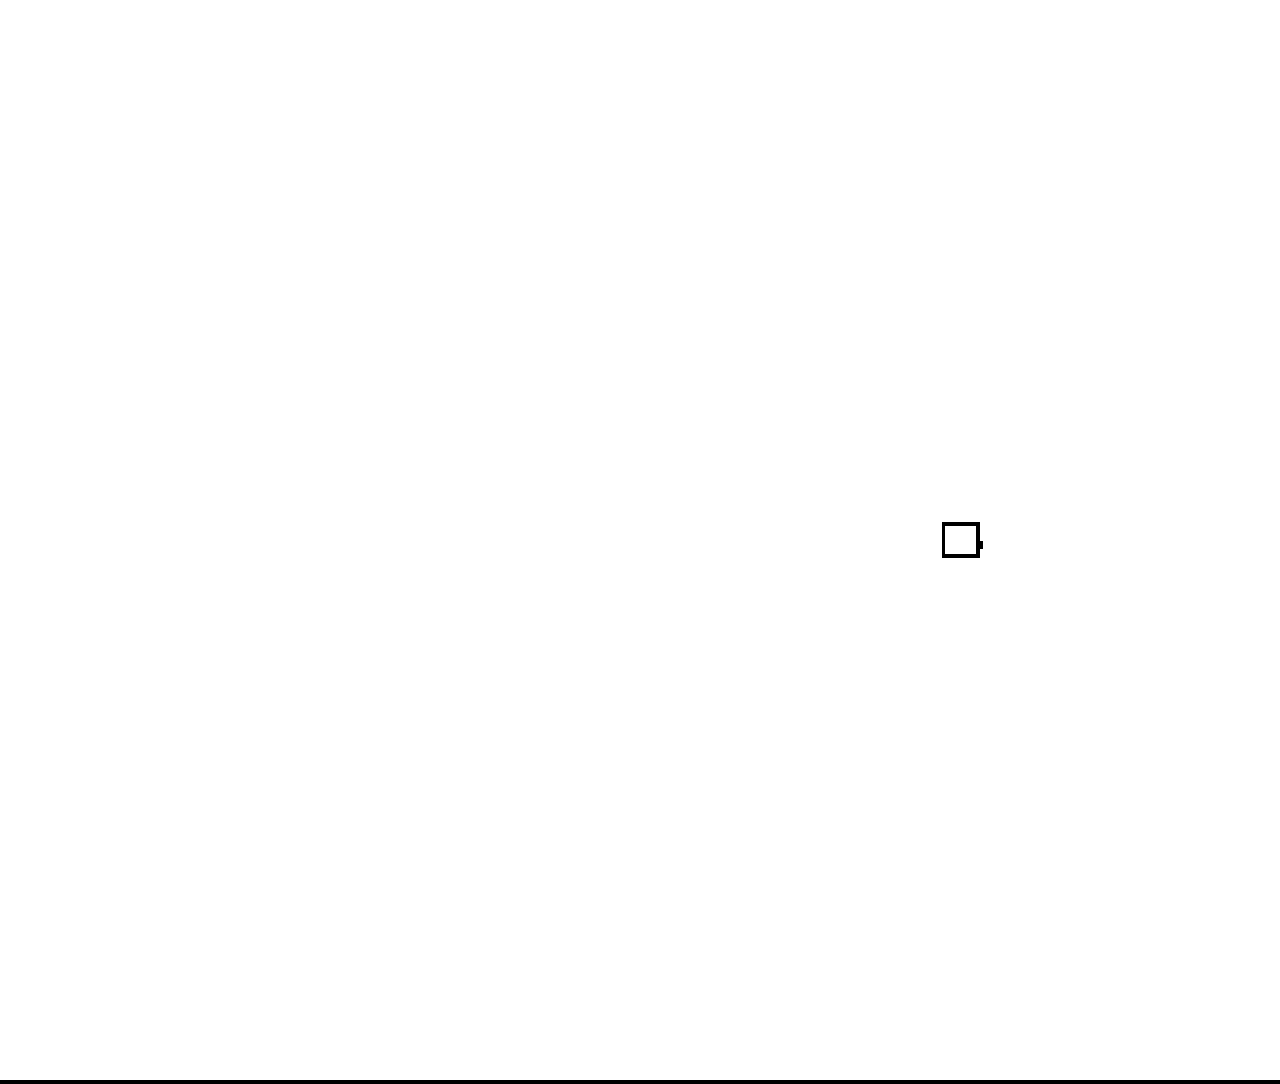
==== Splatter/index.html @ 2eaa6ac2 "Add files via upload" ====
<!DOCTYPE html>
<html lang="en">
    <head>
        <!-- Generated by GameMaker:Studio http://www.yoyogames.com/gamemaker/studio -->
        <meta http-equiv="X-UA-Compatible" content="IE=edge" />
        <meta http-equiv="pragma" content="no-cache"/>
        <meta name="apple-mobile-web-app-capable" content="yes" />
        <meta name ="viewport" content="width=device-width, initial-scale=1.0, maximum-scale=1.0, user-scalable=0" />
        <meta name="apple-mobile-web-app-status-bar-style" content="black-translucent" />
        <meta charset="utf-8"/>

        <!-- Set the title bar of the page -->
        <title>Created with GameMaker: Studio</title>

        <!-- Set the background colour of the document -->
        <style>
            body {
              background: #000000;
              color:#cccccc;
              margin: 0px;
              padding: 0px;
              border: 0px;
            }
            canvas {
                      image-rendering: optimizeSpeed;
                      -webkit-interpolation-mode: nearest-neighbor;
                      -ms-touch-action: none;
                      margin: 0px;
                      padding: 0px;
                      border: 0px;
            }
            :-webkit-full-screen #canvas {
                 width: 100%;
                 height: 100%;
            }
            div.gm4html5_div_class
            {
              margin: 0px;
              padding: 0px;
              border: 0px;
            }
            /* START - Login Dialog Box */
            div.gm4html5_login
            {
                 padding: 20px;
                 position: absolute;
                 border: solid 2px #000000;
                 background-color: #404040;
                 color:#00ff00;
                 border-radius: 15px;
                 box-shadow: #101010 20px 20px 40px;
            }
            div.gm4html5_cancel_button
            {
                 float: right;
            }
            div.gm4html5_login_button
            {
                 float: left;
            }
            div.gm4html5_login_header
            {
                 text-align: center;
            }
            /* END - Login Dialog Box */
            :-webkit-full-screen {
               width: 100%;
               height: 100%;
            }
        </style>
    </head>

    <body>
        <div class="gm4html5_div_class" id="gm4html5_div_id">
            <!-- Create the canvas element the game draws to -->
            <canvas id="canvas" width="1920" height="1080">
               <p>Your browser doesn't support HTML5 canvas.</p>
            </canvas>
        </div>

        <!-- Run the game code -->
        <script type="text/javascript" src="html5game/Splatter.js?TNGYB=2041542874"></script>
        <script>window.onload = GameMaker_Init;</script>
    </body>
</html>
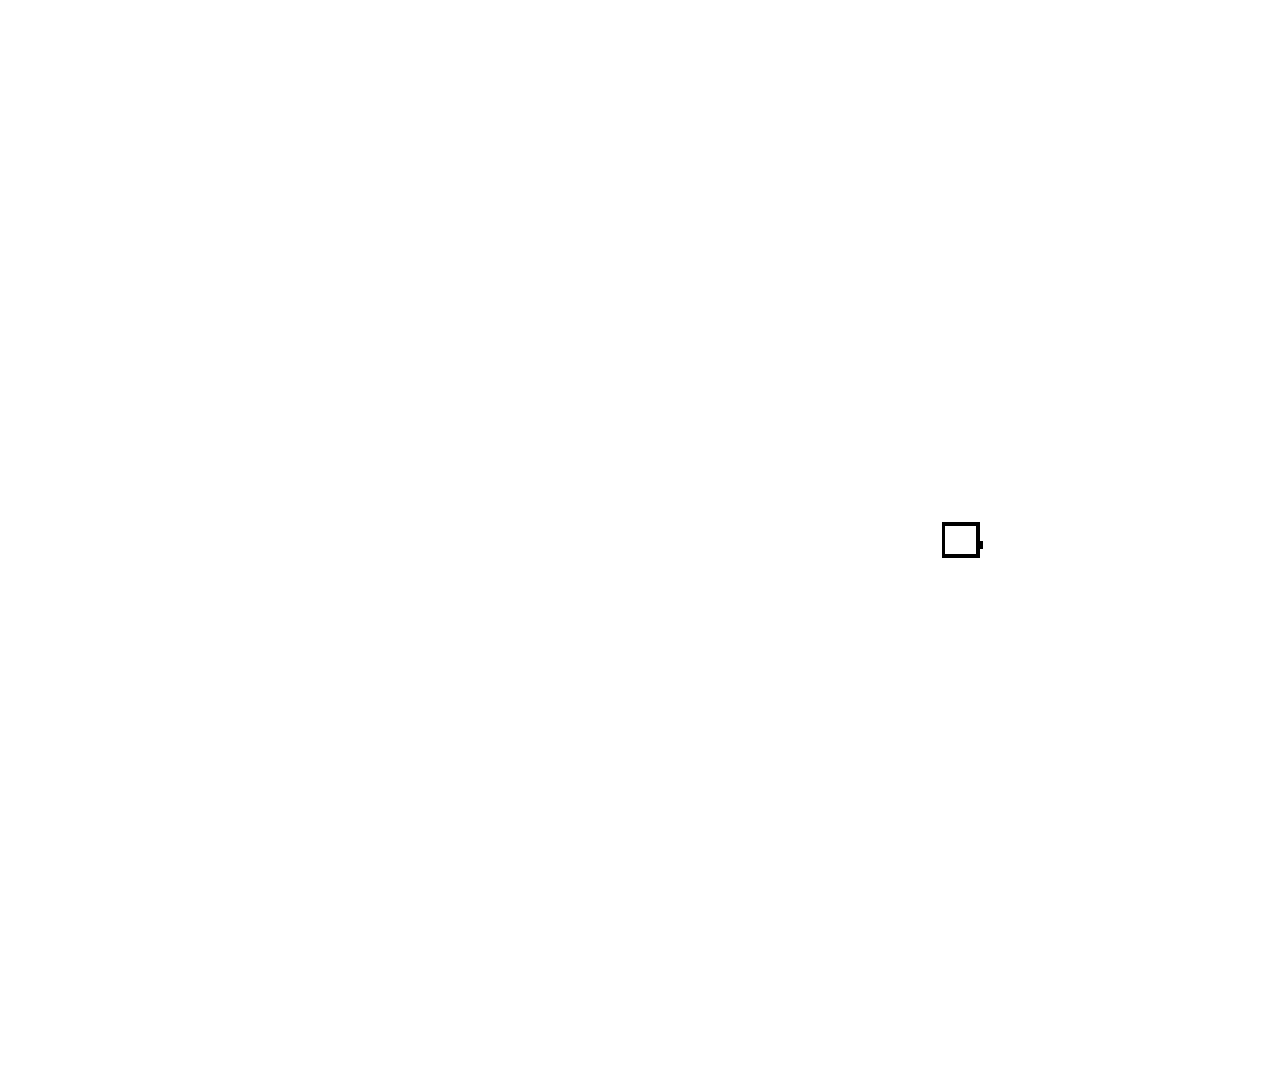
==== commit 451312d0: "Add files via upload" ====
--- a/Splatter/index.html
+++ b/Splatter/index.html
@@ -1,4 +1,4 @@
-<!DOCTYPE html>
+
 <html lang="en">
     <head>
         <!-- Generated by GameMaker:Studio http://www.yoyogames.com/gamemaker/studio -->
